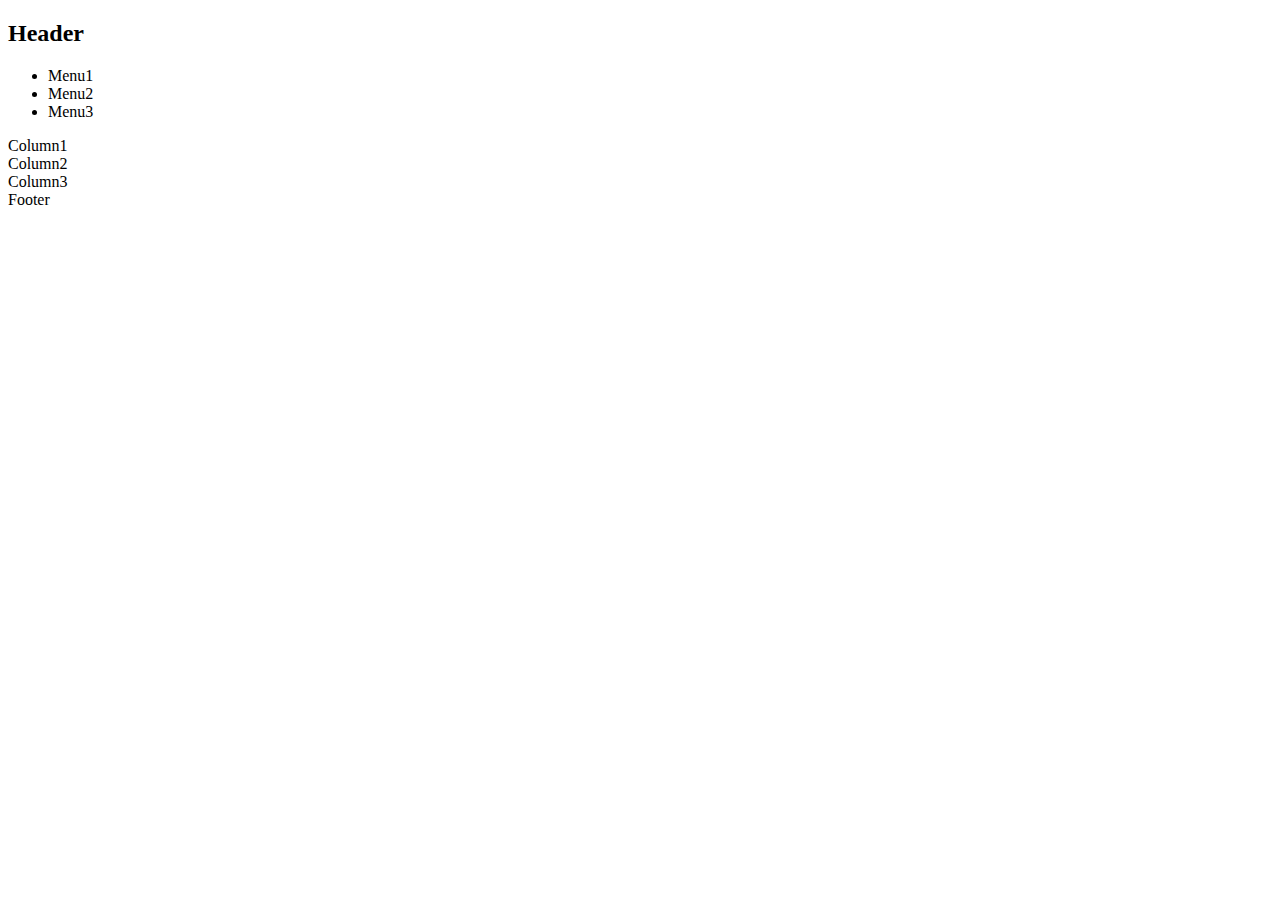
==== lab04/Grid/index.html @ 058ea06b "lab4" ====
<!DOCTYPE html>
<html lang="en">
    <head>
        <title>Grid</title>
		<meta charset="UTF-8">
        <meta name="viewport" content="width=device-width, initial-scale=1.0">
        <link href="Style.css" rel="stylesheet" >
    </head>
    <body>
        <div class="grid-container">
            <h2>Header</h2>
            <nav>
                <ul>
                    <li>Menu1</li>
                    <li>Menu2</li>
                    <li>Menu3</li>
                </ul>
            </nav>

            <div id="column1">Column1</div>
            <div id="column2">Column2</div>    
            <div id="column3">Column3</div>    

            <footer>
                Footer
            </footer>
        </div>
    </body>
</html>
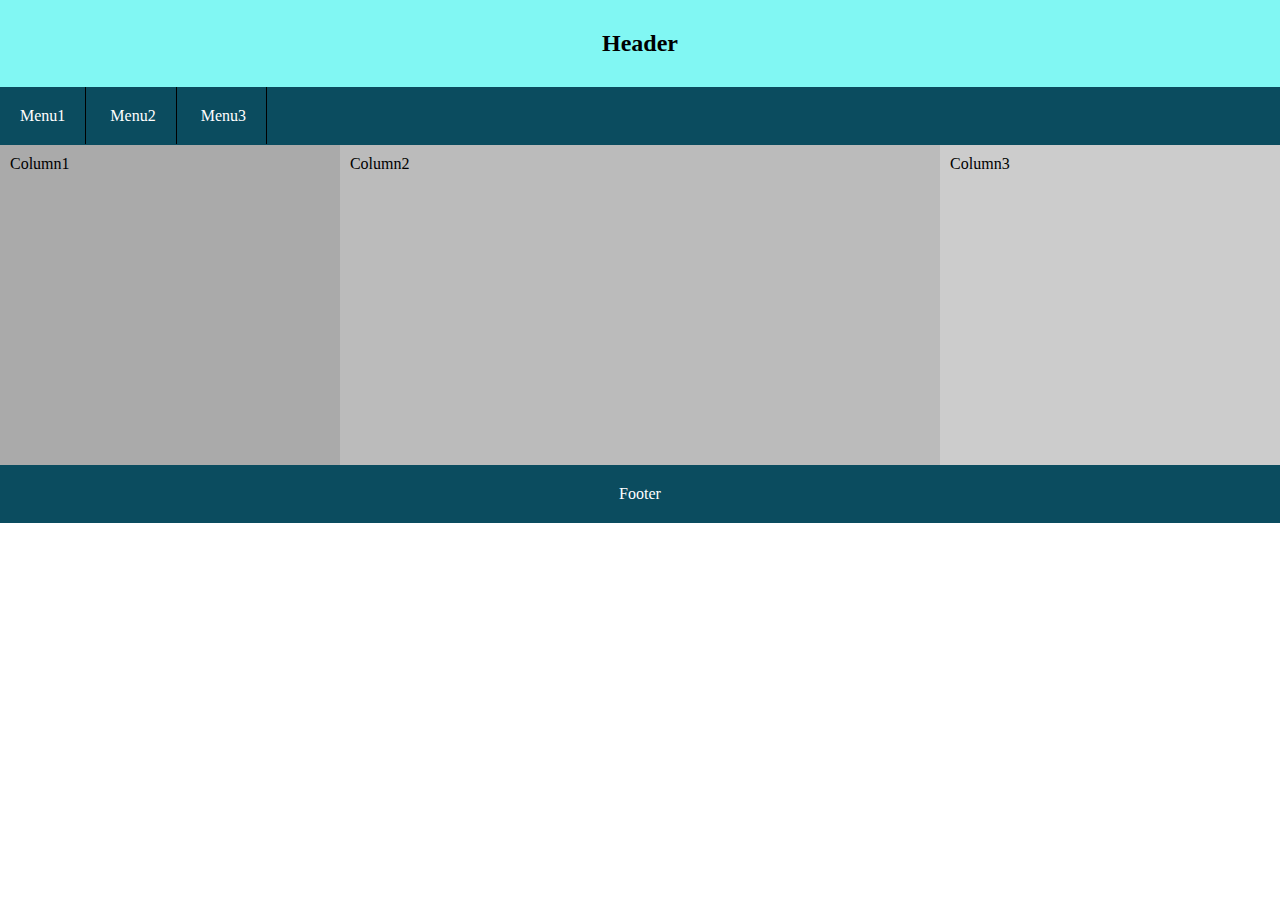
==== commit 1ea1d56b: "Update index.html" ====
--- a/lab04/Grid/index.html
+++ b/lab04/Grid/index.html
@@ -4,7 +4,7 @@
         <title>Grid</title>
 		<meta charset="UTF-8">
         <meta name="viewport" content="width=device-width, initial-scale=1.0">
-        <link href="Style.css" rel="stylesheet" >
+        <link href="style.css" rel="stylesheet" >
     </head>
     <body>
         <div class="grid-container">
--- a/lab04/Grid/style.css
+++ b/lab04/Grid/style.css
@@ -0,0 +1,81 @@
+body {
+    margin: 0;
+    padding: 0;
+}
+
+h2 {
+    background-color: #81F7F3;
+    text-align: center;
+    margin: 0;
+    padding: 30px;
+	grid-area: header;
+}
+
+#column1, #column2, #column3 {
+    padding: 10px;
+    height: 300px;
+}
+
+#column1 {
+    background-color: #aaa;
+    grid-area: one;
+}
+
+#column2 {
+    background-color: #bbb;
+    grid-area: two;
+}
+
+#column3 {
+    background-color: #ccc;
+    grid-area: three;
+}
+
+nav {
+    grid-area: menu;
+}
+
+nav > ul {
+    background-color: #0B4C5F;
+    color: white;
+    margin: 0;
+    padding: 20px;
+    padding-left: 0;
+}
+
+.grid-container {
+    display: grid;
+    grid-template-areas: 
+        "header header header header"
+        "menu menu menu menu"
+        "one two two three"
+        "footer footer footer footer";
+}
+
+nav > ul > li {
+    display: inline;
+    list-style: none;
+    padding: 20px;
+    border-right: 1px solid black;
+    text-align: left;
+}
+
+footer {
+    background-color: #0B4C5F;
+    text-align: center;
+	color: white;
+	grid-area: footer;
+    padding: 20px;
+}
+
+
+@media screen and (max-width: 600px) {
+    .grid-container {
+        grid-template-areas: 
+            "header header header header"
+            "menu menu menu menu"
+            "one one three three"
+            "two two two two"
+            "footer footer footer footer";
+    }
+}